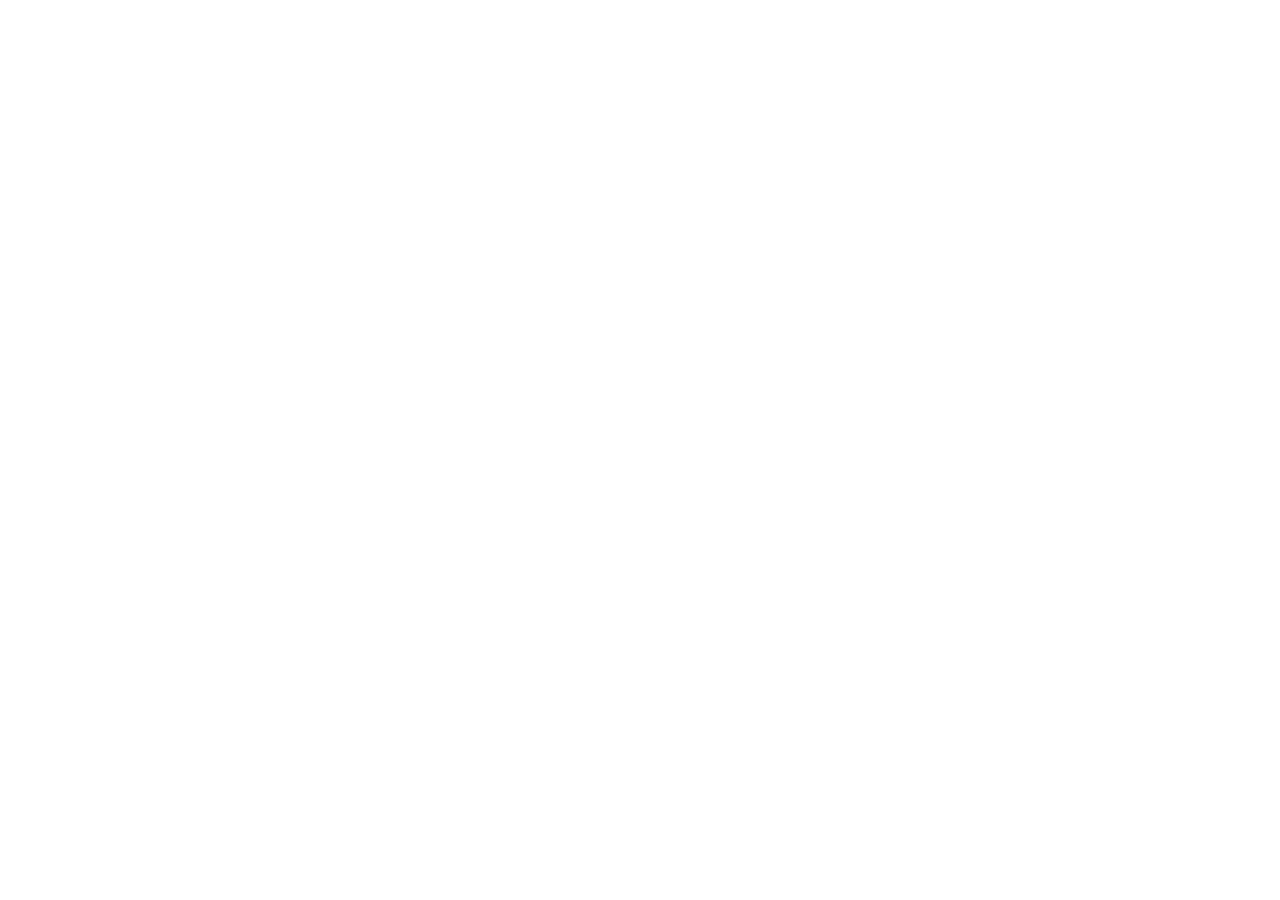
==== index.html @ 0781a255 "Project setup" ====
<!DOCTYPE html>
<html lang="en">
  <head>
    <meta charset="UTF-8">
    <meta name="viewport" content="width=device-width, initial-scale=1.0">
    <meta http-equiv="X-UA-Compatible" content="ie=edge">

    <title>My web page</title>
  </head>
  <body>
    <script type="text/javascript" src="bundle.js"></script>
  </body>
</html>
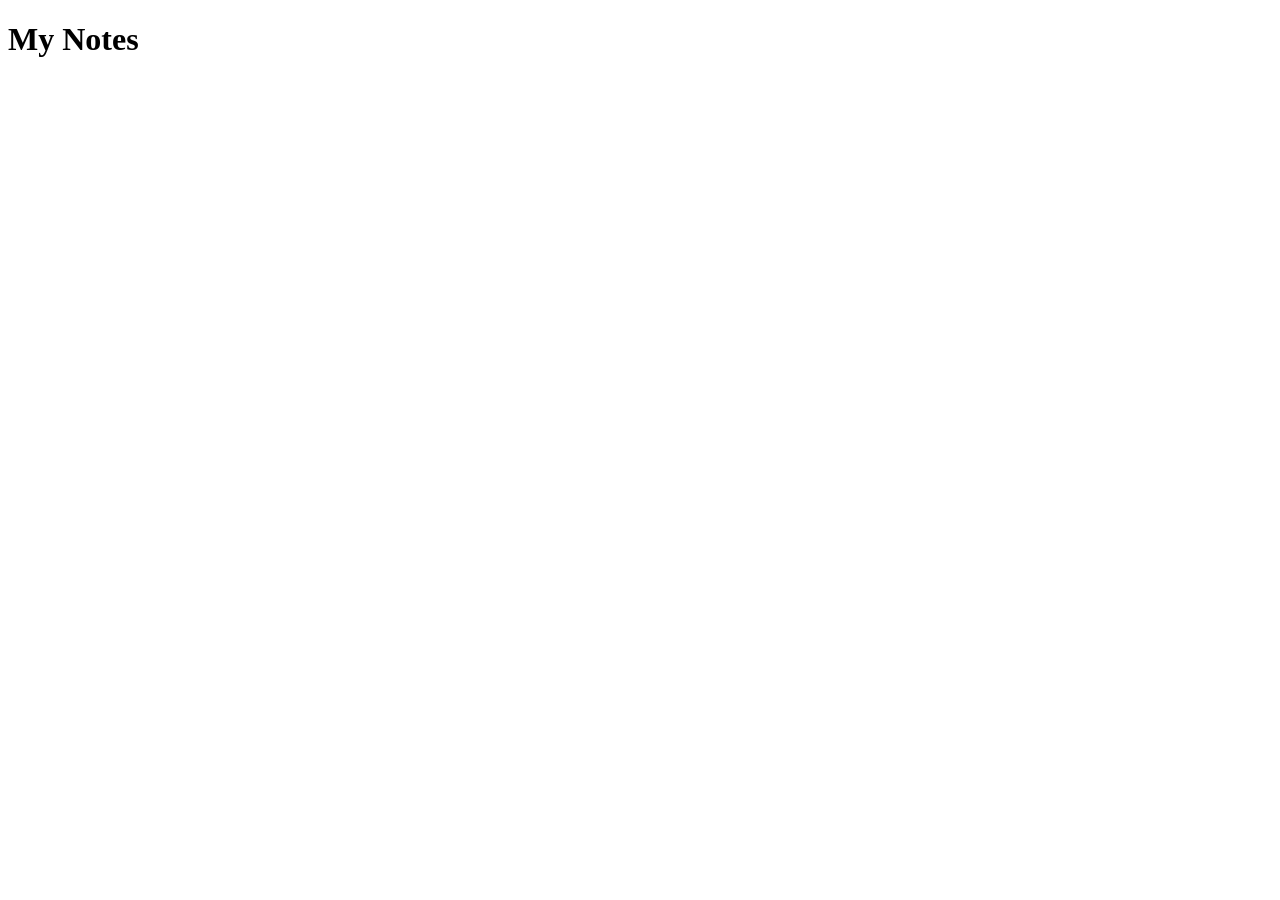
==== commit 378b703a: "views test completed" ====
--- a/index.html
+++ b/index.html
@@ -8,6 +8,9 @@
     <title>My web page</title>
   </head>
   <body>
+    <h1>My Notes</h1>
+    <div id="main-container"></div>
+    <p></p>
     <script type="text/javascript" src="bundle.js"></script>
   </body>
 </html>
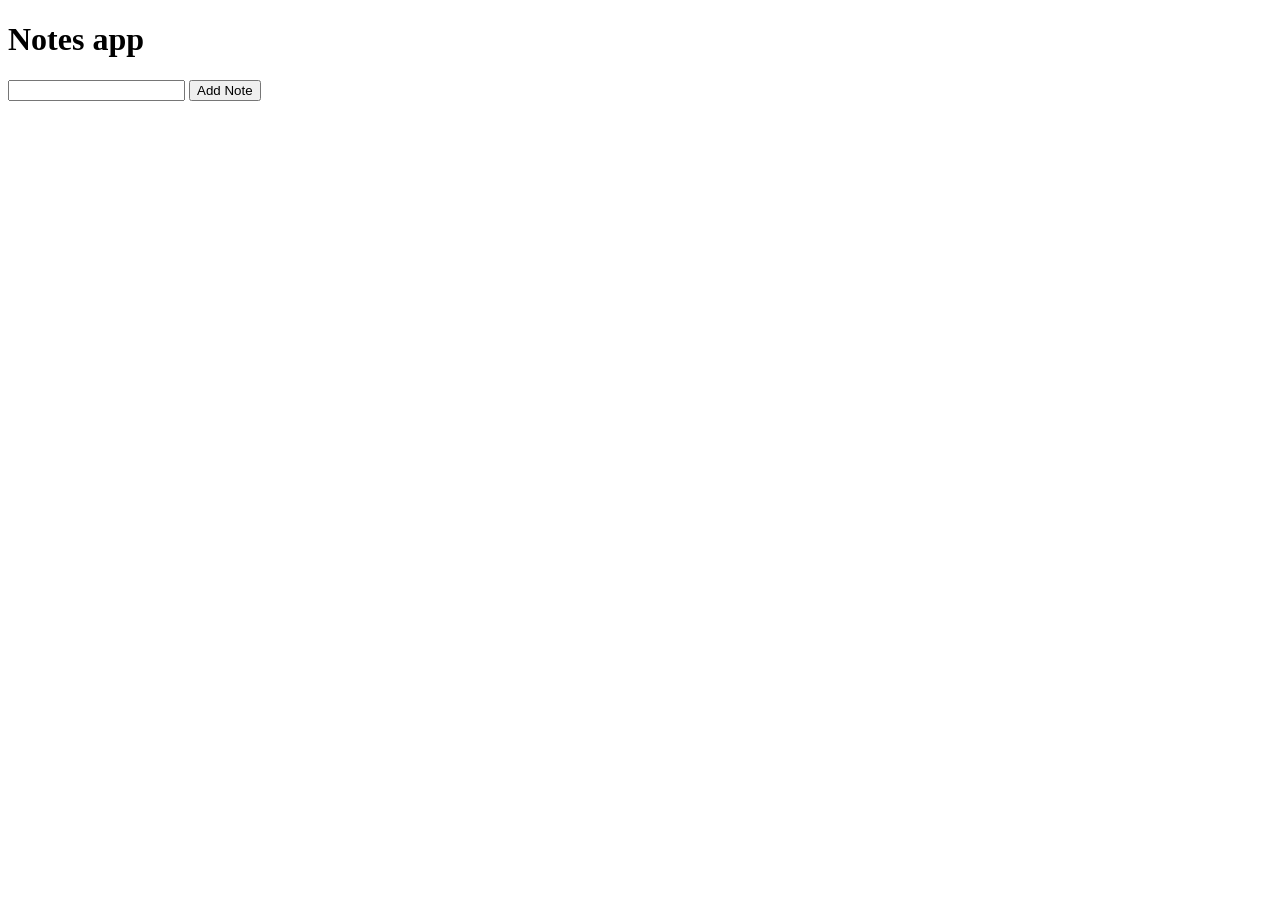
==== commit f0ebfa41: "passing tests for input" ====
--- a/index.html
+++ b/index.html
@@ -8,9 +8,12 @@
     <title>My web page</title>
   </head>
   <body>
-    <h1>My Notes</h1>
+    <h1>Notes app</h1>
+    <input type="text" id="new-note"/>
+    <button id="add-note-button">Add Note</button> 
+    
     <div id="main-container"></div>
-    <p></p>
+    
     <script type="text/javascript" src="bundle.js"></script>
   </body>
 </html>
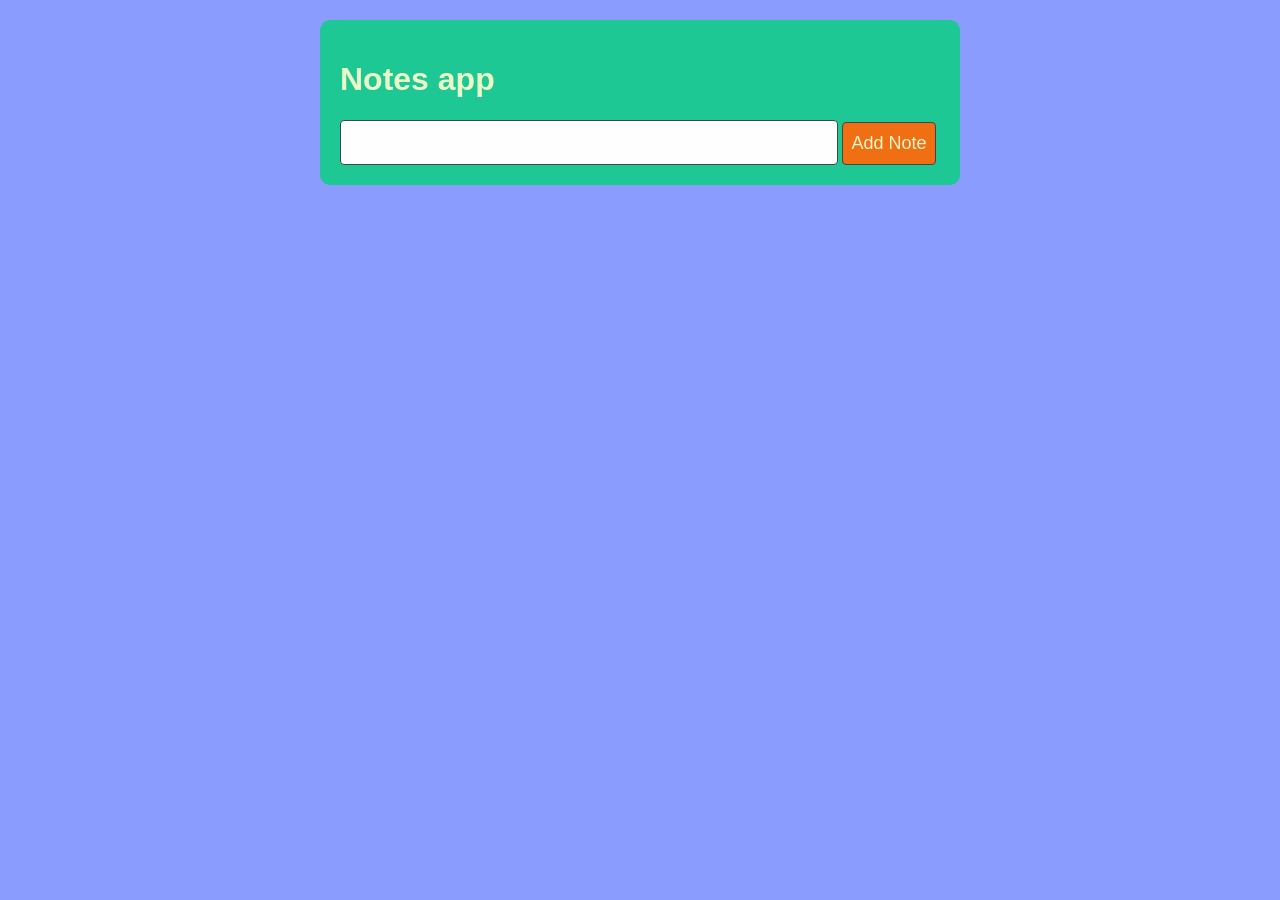
==== commit ec49b3f9: "error message showing and css added" ====
--- a/index.html
+++ b/index.html
@@ -1,13 +1,15 @@
 <!DOCTYPE html>
 <html lang="en">
   <head>
-    <meta charset="UTF-8">
+    <!-- <meta charset="UTF-8">
     <meta name="viewport" content="width=device-width, initial-scale=1.0">
-    <meta http-equiv="X-UA-Compatible" content="ie=edge">
-
+    <meta http-equiv="X-UA-Compatible" content="ie=edge"> -->
+    <link rel="stylesheet" href="style.css">
     <title>My web page</title>
+    
   </head>
   <body>
+   
     <h1>Notes app</h1>
     <input type="text" id="new-note"/>
     <button id="add-note-button">Add Note</button> 
--- a/style.css
+++ b/style.css
@@ -0,0 +1,40 @@
+h1, p, * {
+    font-family: sans-serif;
+    color: rgb(236, 247, 200);
+  }
+  
+  html {
+    background:#8a9dff;
+  }
+  
+  body {
+    background: rgb(29, 200, 149);
+    width: 600px;
+    margin: auto;
+    margin-top: 20px;
+    padding: 20px;
+    border-radius: 10px;
+  }
+  
+  .note {
+    border-bottom: 1px solid #aaa;
+    padding: 15px;
+  }
+  
+  input[type=text] {
+    width: 80%;
+    background: #fefefe;
+    border-radius: 4px;
+    padding: 10px 8px;
+    border: 1px solid #444;
+    font-size: 20px;
+  }
+  
+  button {
+    background: #f06f13;
+    border-radius: 4px;
+    padding: 10px 8px;
+    border: 1px solid #444;
+    font-size: 18px;
+    cursor: pointer;
+  }
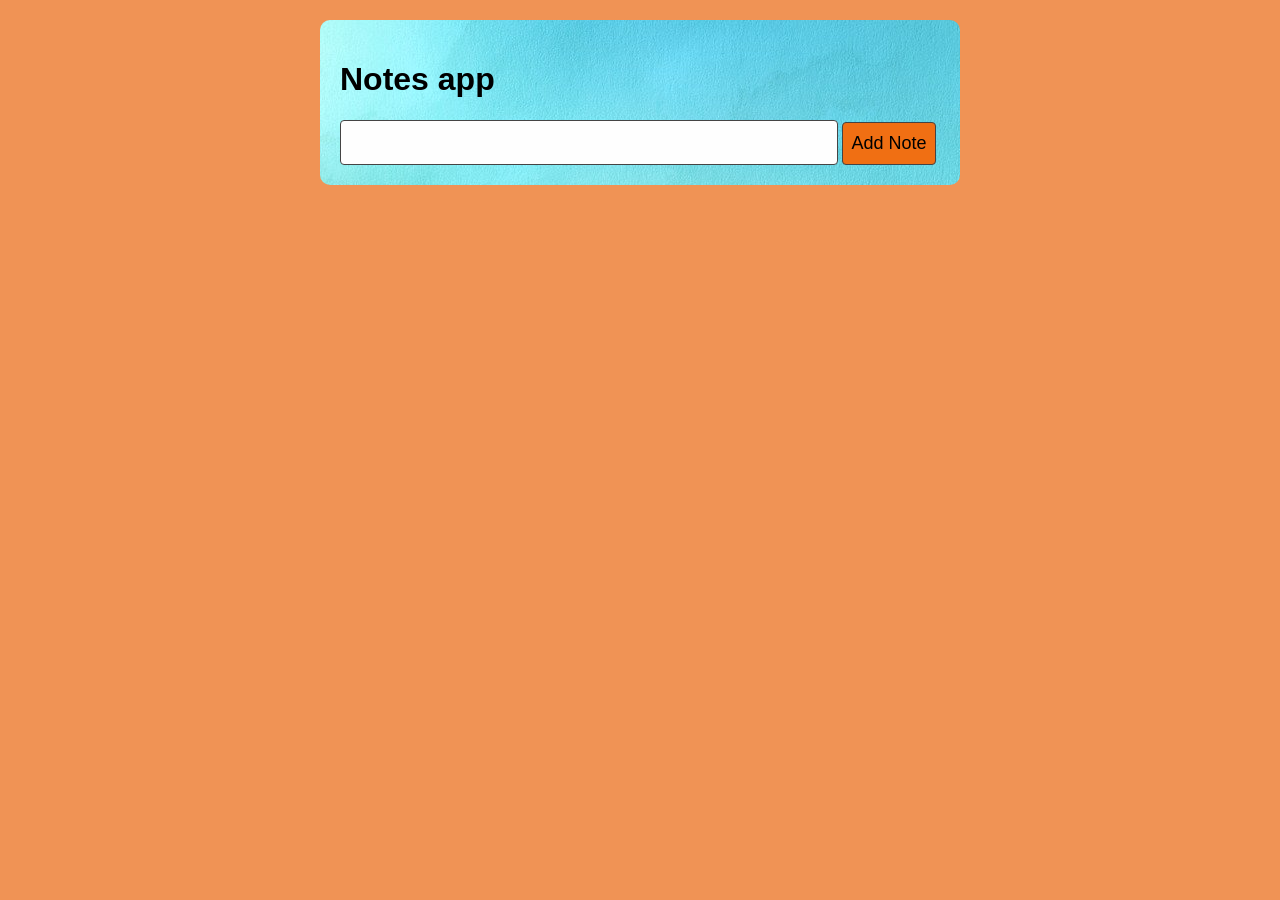
==== commit 8201ecd8: "backend added in and css changed" ====
--- a/index.html
+++ b/index.html
@@ -10,12 +10,13 @@
   </head>
   <body>
    
-    <h1>Notes app</h1>
-    <input type="text" id="new-note"/>
-    <button id="add-note-button">Add Note</button> 
+    <div id="main-container">
+      <h1>Notes app</h1>
+      <input type="text" id="new-note"/>
+      <button id="add-note-button">Add Note</button> 
+
+      <script type="text/javascript" src="bundle.js"></script>
+    </div>
     
-    <div id="main-container"></div>
-    
-    <script type="text/javascript" src="bundle.js"></script>
   </body>
 </html>
--- a/style.css
+++ b/style.css
@@ -1,14 +1,17 @@
 h1, p, * {
     font-family: sans-serif;
-    color: rgb(236, 247, 200);
+    color: 'black';
   }
   
   html {
-    background:#8a9dff;
+    /* background:#8a9dff; */
+    /* background: rgb(29, 200, 149); */
+    background: rgb(240, 147, 85);
   }
   
   body {
-    background: rgb(29, 200, 149);
+    
+    background-image: url('./assets/background-soft.jpg');    
     width: 600px;
     margin: auto;
     margin-top: 20px;
